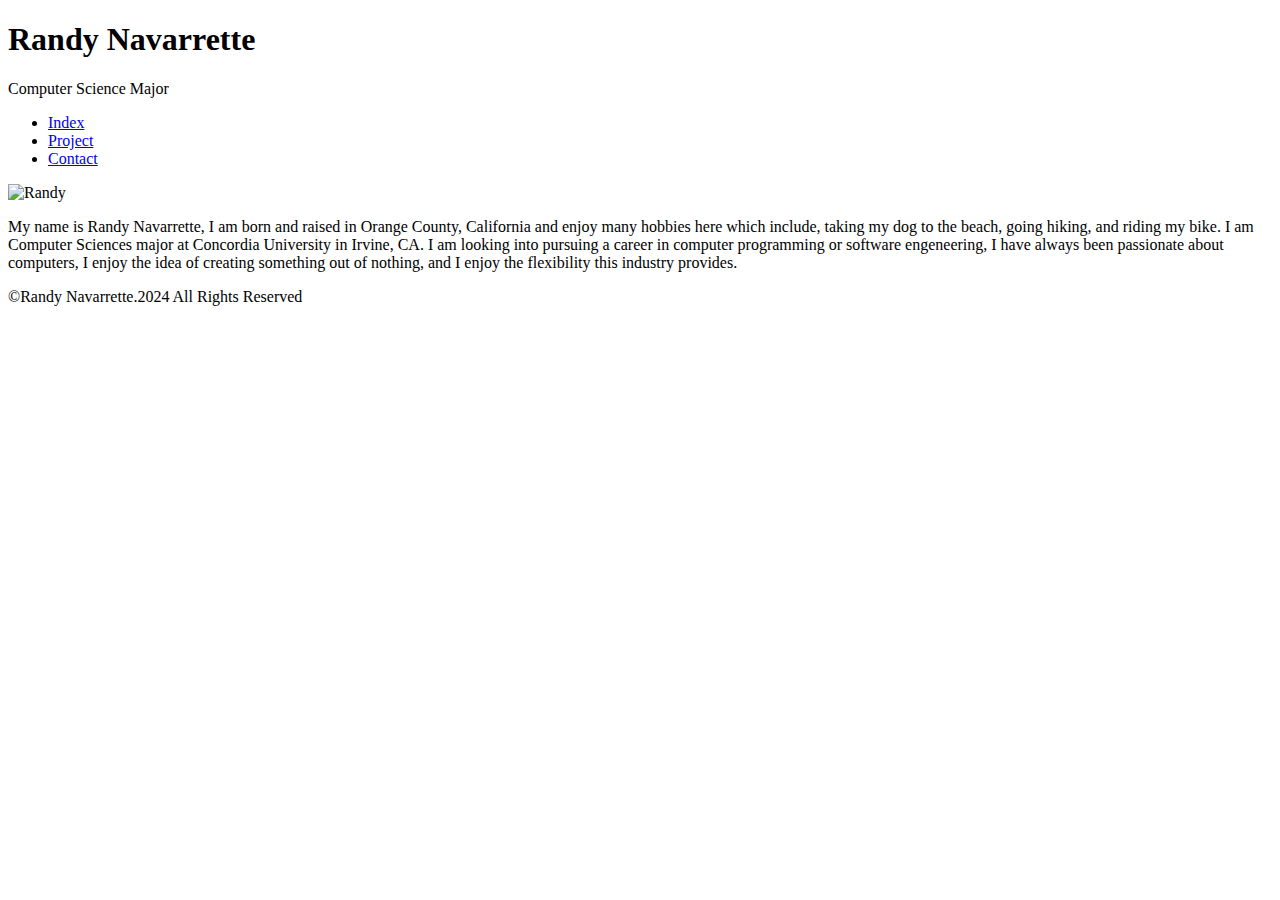
==== index.html @ 03a5c51e "Add files via upload" ====
<!DOCTYPE html>
<html lang="en">
<head>
    <meta charset="UTF-8">
    <meta name="viewport" content="width=>, initial-scale=1.0">
    <title>Portfolio Project</title>
    <link href="css/styles.css" rel="stylesheet">
</head>
<body>
    <h1>Randy Navarrette</h1>
    <p id="label">Computer Science Major</p>
    <nav class="navbar">
        <ul>
            <li><a href="index.html">Index</a></li>
            <li><a href="project.html">Project</a></li>
            <li><a href="contacts.html">Contact</a></li>
        </ul>
    </nav>
<div class="profile-container">
    <img src="images/randy.jpg" alt="Randy" class="profile-picture">
</div>


    <p class="intro">My name is Randy Navarrette, I am born and raised in Orange County, California 
        and enjoy many hobbies here which include, taking my dog to the beach, 
        going hiking, and riding my bike. I am Computer Sciences major at Concordia
        University in Irvine, CA. I am looking into pursuing a career in computer programming
        or software engeneering, I have always been passionate about computers, I enjoy the idea of creating
        something out of nothing, and I enjoy the flexibility this industry provides. 
    </p>

    <p>&copy;Randy Navarrette.2024 All Rights Reserved</p>

    

</body>
</html>
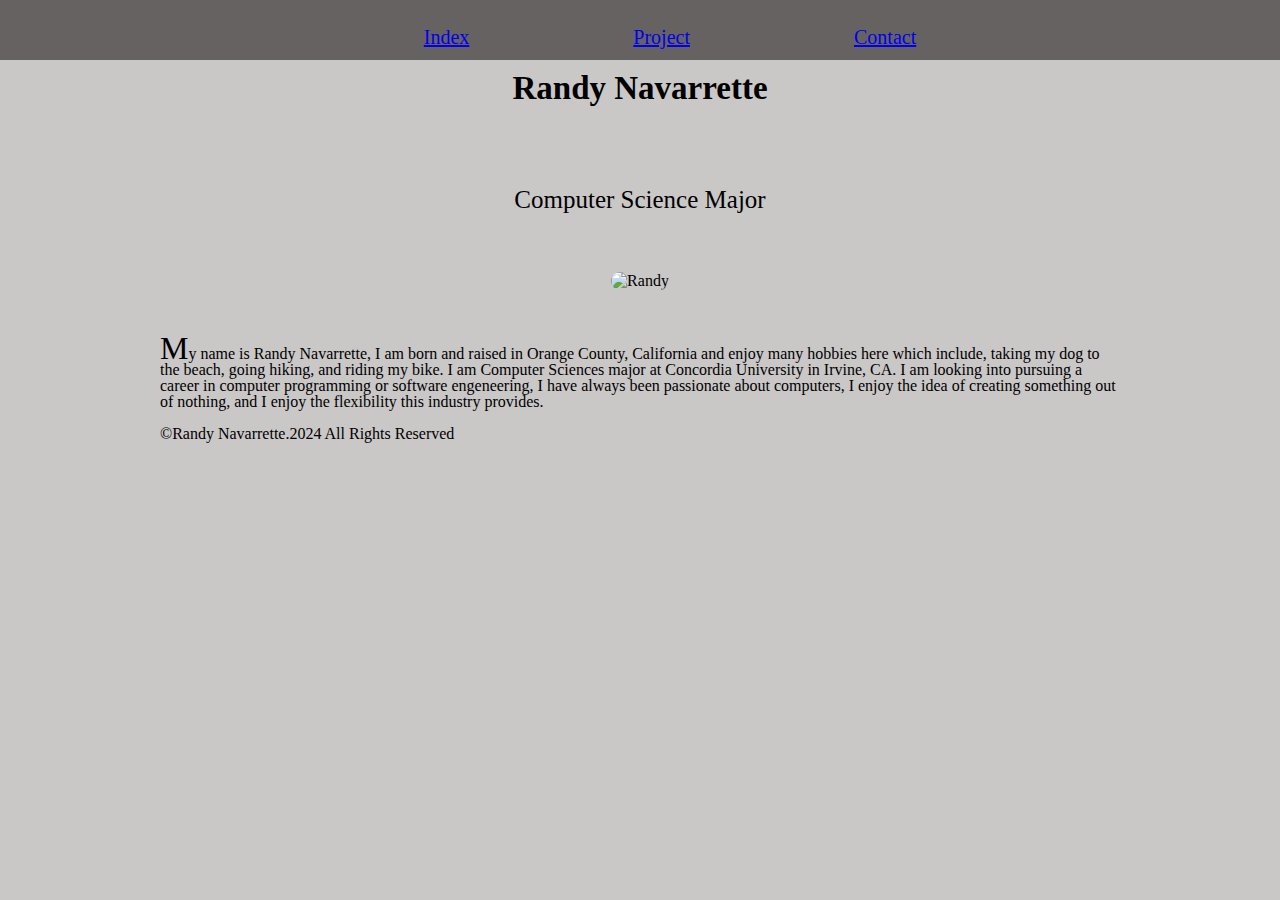
==== commit 1952d573: "Update index.html" ====
--- a/index.html
+++ b/index.html
@@ -4,7 +4,7 @@
     <meta charset="UTF-8">
     <meta name="viewport" content="width=>, initial-scale=1.0">
     <title>Portfolio Project</title>
-    <link href="css/styles.css" rel="stylesheet">
+    <link href="CSS/styles.css" rel="stylesheet">
 </head>
 <body>
     <h1>Randy Navarrette</h1>
@@ -34,4 +34,4 @@
     
 
 </body>
-</html>+</html>
--- a/CSS/styles.css
+++ b/CSS/styles.css
@@ -0,0 +1,152 @@
+* {
+    font-family: 'Times New Roman', Times, serif;
+    
+}
+
+h1 {
+    text-align: center;
+    font-size: 33px;
+    margin: 30px;
+    padding: 40px;
+    border: 20px;
+}
+
+#label {
+    text-align: center;
+    font-family: monotype corsiva;
+    font-size: 25px;
+    margin: 10px;
+    padding: 10px;
+    border: 10px;
+}
+
+div {
+    text-align: center;
+}
+
+
+.intro::first-letter {
+    font-size: 2em;
+}
+ 
+body {
+    background-color: rgba(158, 153, 153, 0.548);
+    width: 960px;
+    margin: 0 auto;
+}
+p  {
+    line-height: 1em;
+}
+nav {
+    position: fixed;
+    text-align: center;
+    top: 0px;
+    left: 0px;
+    padding: 10px;
+    width: 100%;
+    background-color: rgb(102, 98, 98);
+    z-index: 10;
+}
+
+.navbar {
+    border-top: 20px;
+    border-bottom: 20px;
+    margin: auto;
+    padding: 10px;
+    height: 40px;
+    text-align: center;
+    z-index: 10;
+}
+
+li {
+    display: inline;
+    margin: 40px;
+    padding: 40px;
+    border: 40px;
+    font-size: 1.25em;
+}
+
+a:hover {
+    background-color: green;
+}
+
+
+.profile-container {
+    text-align: center;
+    margin: 50px;
+    
+
+}
+
+.profile-picture {
+    border-radius: 100px;
+    height: 200px;
+    width: 200px;
+}
+
+#full-name {
+    margin: 10px;
+    padding: 5px;
+    border: 10px;
+    border-color: blue;
+    border-style: ridge;
+}
+
+#email-address {
+    margin: 10px;
+    padding: 5px;
+    border: 10px;
+    border-color: blue;
+    border-style: ridge;
+}
+
+#message {
+    margin: 10px;
+    padding: 5px;
+    border: 10px;
+    border-color: blue;
+    border-style: ridge;
+}
+
+.social-media {
+text-align: center;
+font-size: 15px;
+
+}
+
+.container {
+    max-width: 960px;
+    margin: 10px;
+    padding: 0 20px;
+    
+}
+
+.portfolio-grid {
+    display: grid;
+    grid-template-columns: repeat(3, 1fr);
+    grid-template-rows: repeat(2, 1fr);
+    gap: 20px;
+    padding-top: 100px;
+    
+}
+
+.portfolio-item {
+    position: relative;
+    overflow: hidden;
+    
+}
+
+.portfolio-item img {
+    width: 90%;
+    height: 65%;
+    object-fit: cover;
+    display: block;
+    
+}
+
+@media screen and (max-width: 768px) {
+    .portfolio-grid {
+        grid-template-columns: repeat(2, 1fr); 
+        grid-template-rows: repeat(auto-fill, minmax(200px, 1fr));
+    }
+}
